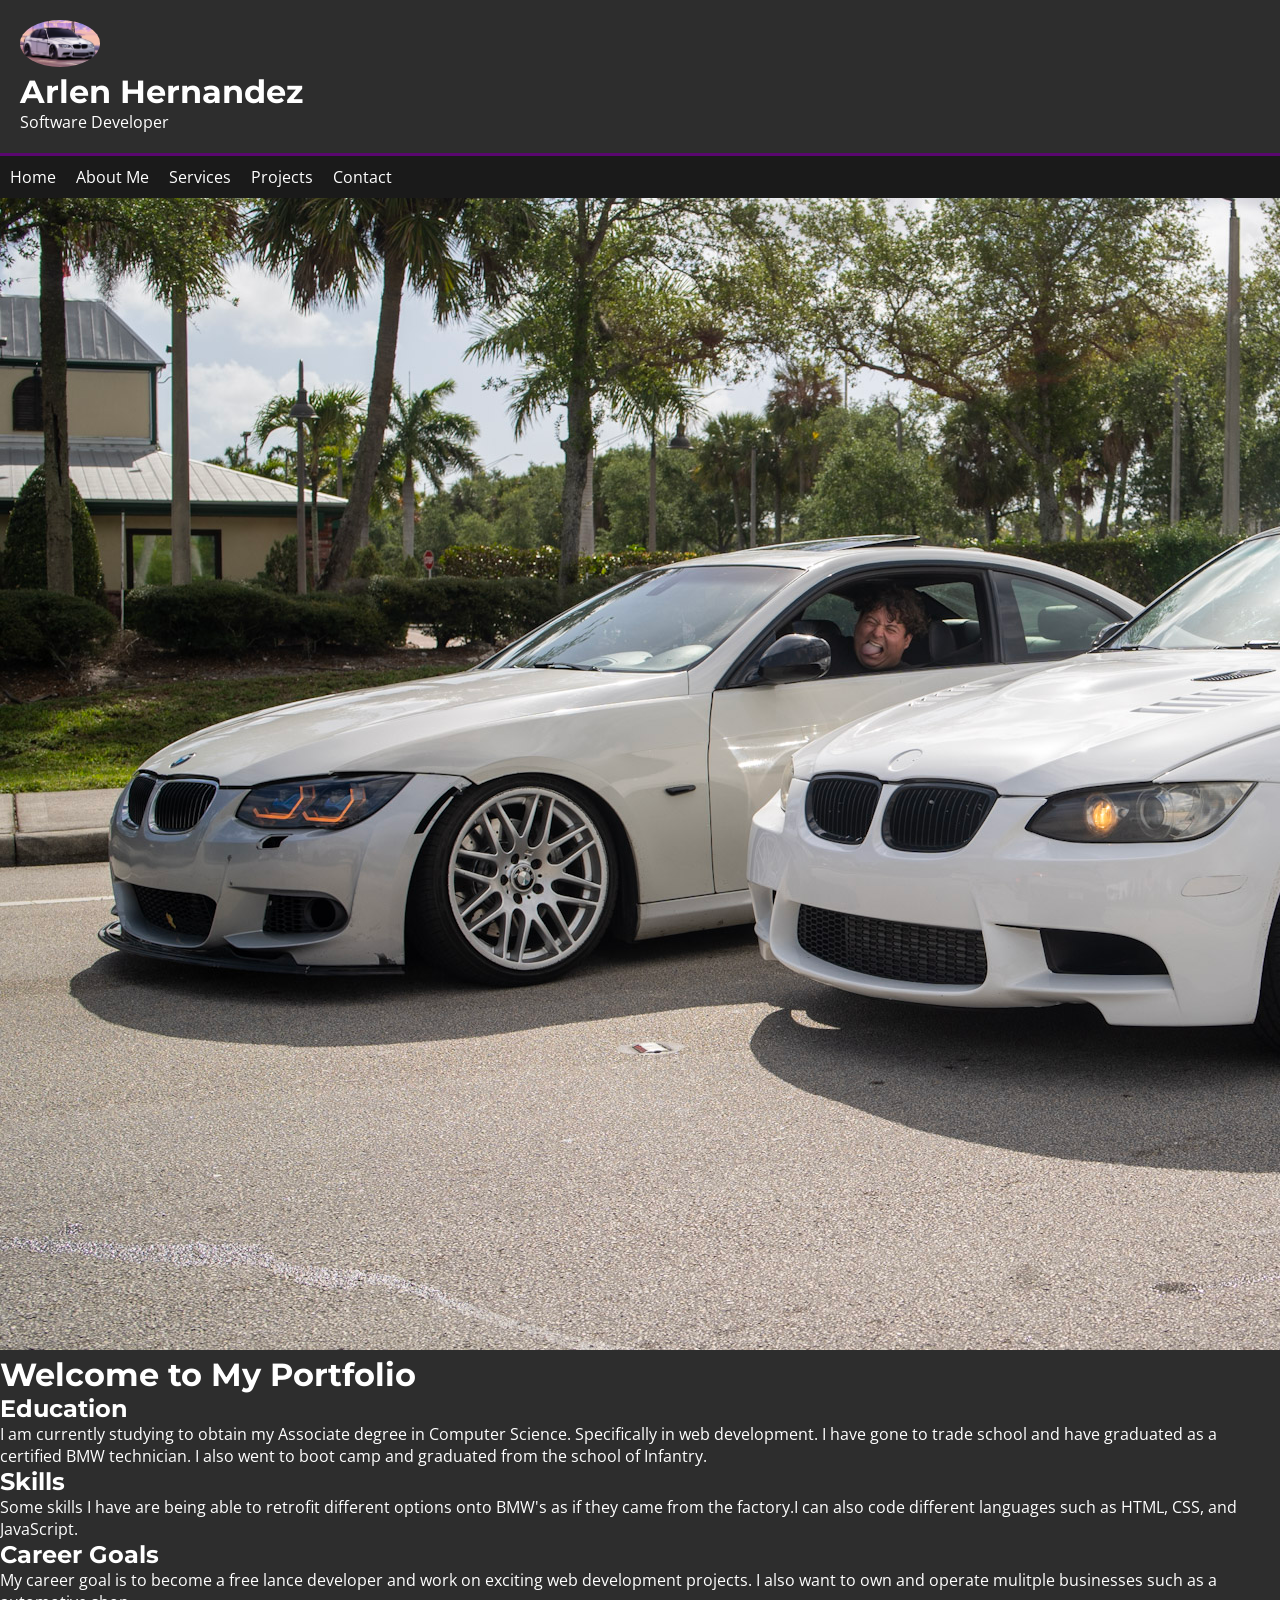
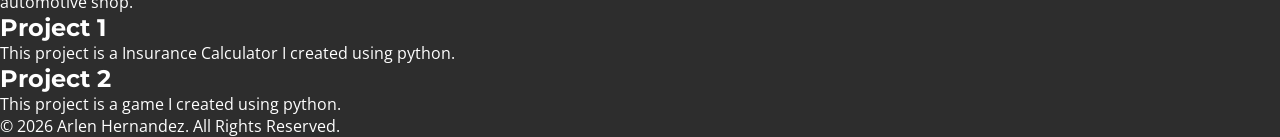
==== index.html @ 3d87d2c1 "Add files via upload" ====
<!DOCTYPE html>
<html lang="en">
    <head>    
        <meta charset="UTF-8">   
         <meta name="viewport" content="width=device-width, initial-scale=1.0">  
    <title>Home</title>
    <link rel="stylesheet" href="css/styles.css">
    <link rel="preconnect" href="https://fonts.googleapis.com">
    <link rel="preconnect" href="https://fonts.gstatic.com" crossorigin>
    <link href="https://fonts.googleapis.com/css2?family=Montserrat:ital,wght@0,100..900;1,100..900&display=swap" rel="stylesheet">
    <link rel="preconnect" href="https://fonts.googleapis.com">
    <link rel="preconnect" href="https://fonts.gstatic.com" crossorigin>
    <link href="https://fonts.googleapis.com/css2?family=Open+Sans:ital,wght@0,300..800;1,300..800&display=swap" rel="stylesheet">
    </head>
    
    <body>
        <header>
            <div class="title">
                <img src="assets/BMW.png" alt="Cartoon 2010 BMW M3">
            </div>
            <div class="name">
                <h1>Arlen Hernandez</h1>
                <p>Software Developer</p>
            </div>
        </header>

        <nav>
            <ul>
                <li><a href="index.html">Home</a></li>
                <li><a href="about.html">About Me</a></li>
                <li><a href="services.html">Services</a></li>
                <li><a href="projects.html">Projects</a></li>
                <li><a href="contact.html">Contact</a></li>
            </ul>
        </nav>

        <main>
            <!--Content goes here-->
            <img src="assets/BimmerInvasion.JPG" alt="2 BMWS on the road">
            <h1>Welcome to My Portfolio</h1>
            <div class="cards">
                <div class="card">
                    <h2>Education</h2>
                    <p>I am currently studying to obtain my Associate degree in Computer Science. Specifically in web development. I have gone to trade school 
                        and have graduated as a certified BMW technician. I also went to boot camp and graduated from the school of Infantry.
                    </p>
                </div>
                <div class="card">
                    <h2>Skills</h2>
                    <p>Some skills I have are being able to retrofit different options onto BMW's as if they came from the factory.I can also code different languages such as HTML, CSS, and JavaScript.</p>
                </div>
                <div class="card">
                    <h2>Career Goals</h2>
                    <p>My career goal is to become a free lance developer and work on exciting web development projects. I also want to own and operate mulitple businesses such as a automotive shop.</p>
                </div>
            </div>
            <div class="projects">
                <div class="project-card">
                    <h2>Project 1</h2>
                    <p>This project is a Insurance Calculator I created using python.</p>
                </div>
                <div class="project-card">
                    <h2>Project 2</h2>
                    <p>This project is a game I created using python.</p>
                </div>
            </div>
        </main>

        <footer>
            <p>&copy; 2026 Arlen Hernandez. All Rights Reserved.</p>
        </footer>
</body>

</html>
---- css/styles.css ----
/* CSS Reset */
* {
    margin: 0;
    padding: 0;
    box-sizing: border-box;
}
body {
    background-color: #2D2D2D;
    color: #FFFFFF;
    font-family: 'Open Sans', sans-serif;
}
h1, h2, h3 {
    font-family: 'Montserrat', sans-serif;
}
header {
    padding: 20px;
    border-bottom: 3px solid #5A0770;
}
title {
    display: flex;
    align-items: center;
    gap: 15px;
}
.title img {
    width: 80px;
    border-radius: 50%;
}
nav {
    background-color: #1A1A1A;
    padding: 10px;
}
nav ul {
    list-style: none;
    display: flex;
    gap: 20px;
}
nav a {
    color: #FFFFFF;
    text-decoration: none;
}
nav a:hover {
        color: #5A0770;
}
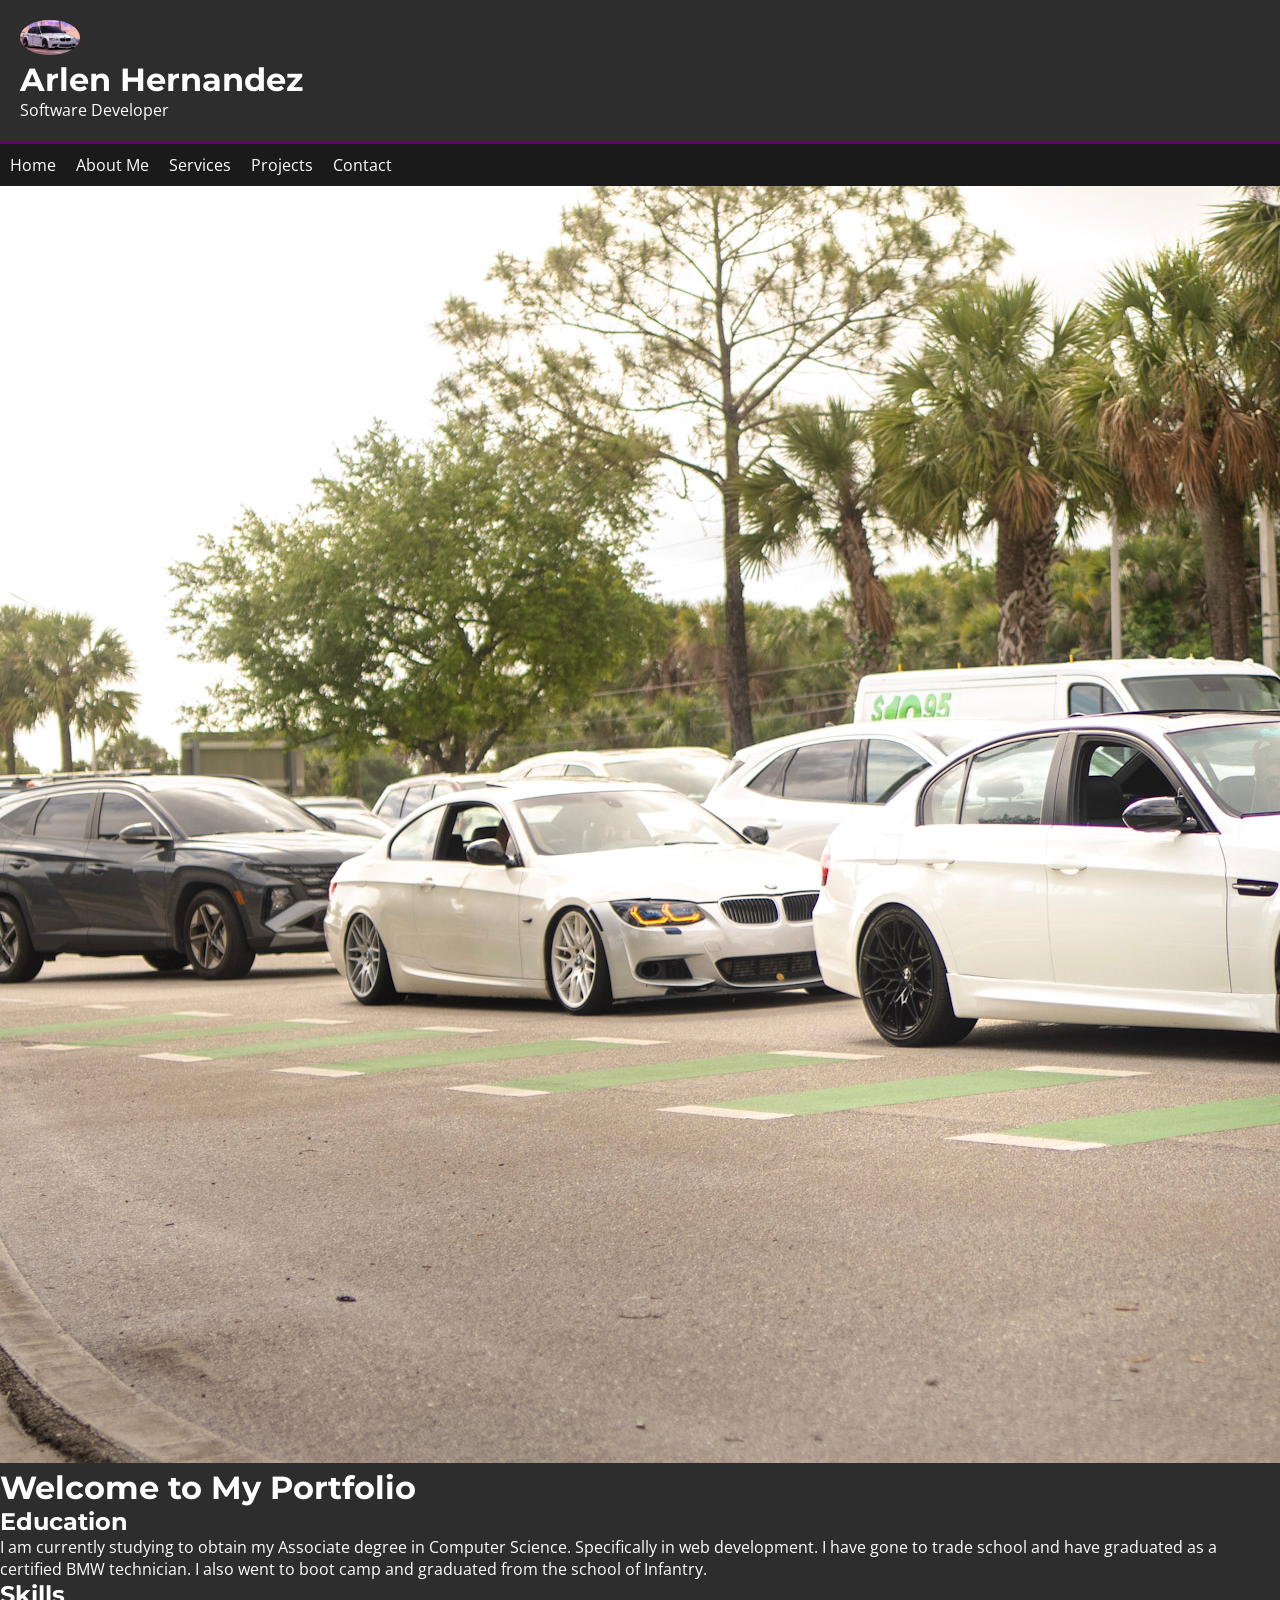
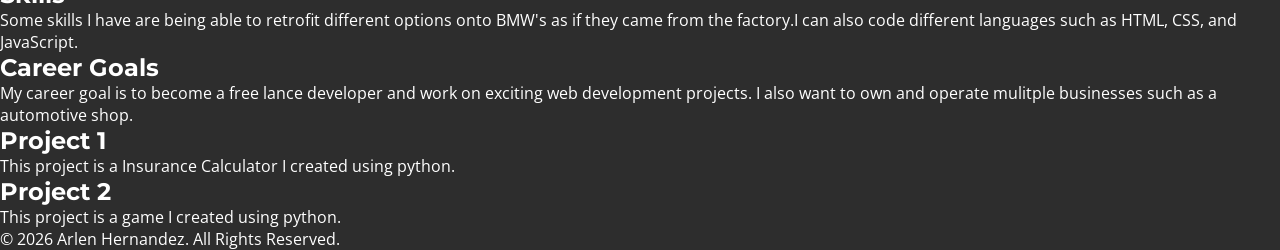
==== commit 7917b9c9: "Changed photo for hero image and size" ====
--- a/index.html
+++ b/index.html
@@ -36,7 +36,7 @@
 
         <main>
             <!--Content goes here-->
-            <img src="assets/BimmerInvasion.JPG" alt="2 BMWS on the road">
+            <img src="assets/BimInv.JPG" alt="2 BMWS on the road">
             <h1>Welcome to My Portfolio</h1>
             <div class="cards">
                 <div class="card">
--- a/css/styles.css
+++ b/css/styles.css
@@ -22,7 +22,7 @@
     gap: 15px;
 }
 .title img {
-    width: 80px;
+    width: 60px;
     border-radius: 50%;
 }
 nav {
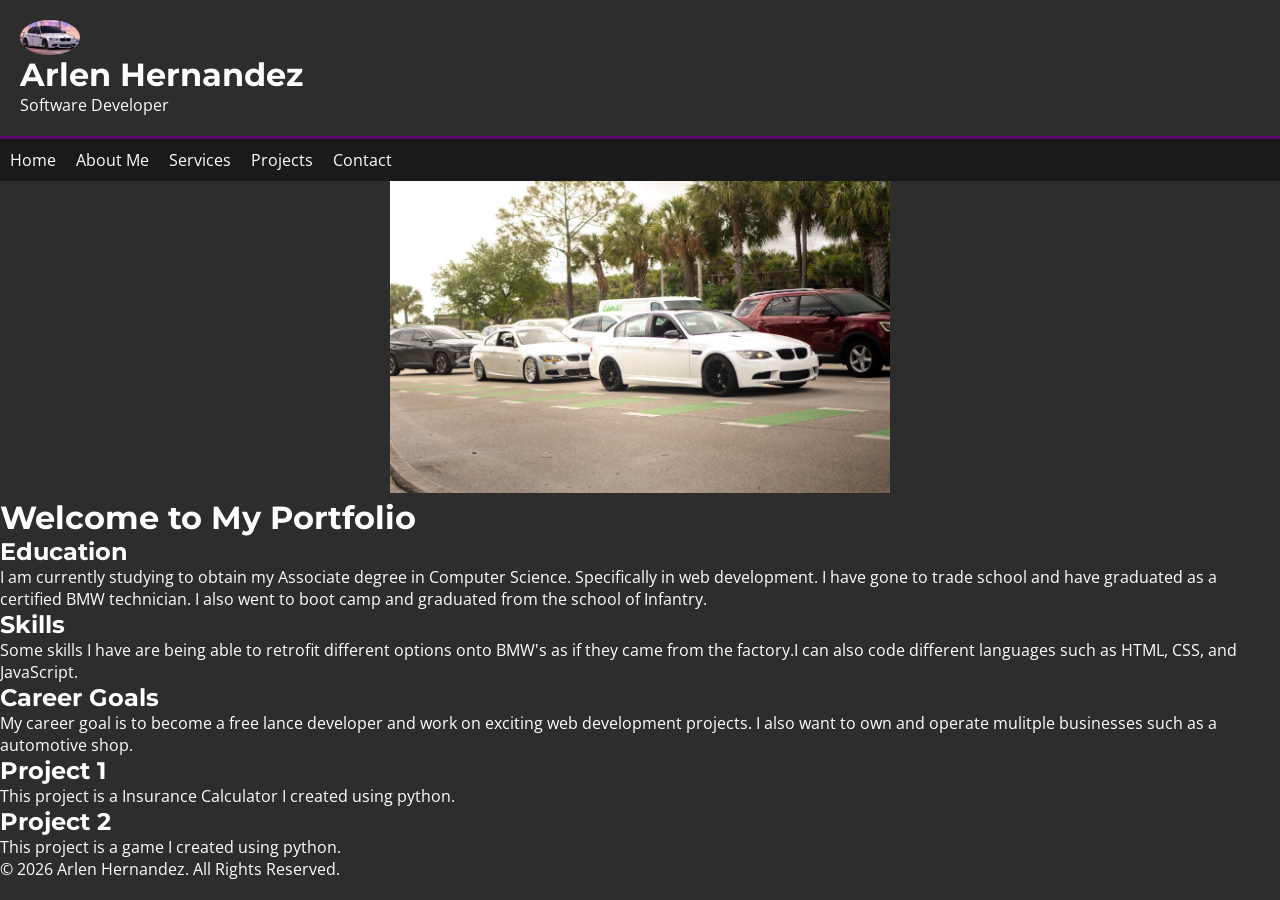
==== commit 6eec063c: "testing something" ====
--- a/index.html
+++ b/index.html
@@ -36,8 +36,10 @@
 
         <main>
             <!--Content goes here-->
-            <img src="assets/BimInv.JPG" alt="2 BMWS on the road">
-            <h1>Welcome to My Portfolio</h1>
+            <div class="hero-container">
+            <img src="assets/BimInv.JPG" alt="2 BMWS on the road" class="hero">
+            </div>
+             <h1>Welcome to My Portfolio</h1>
             <div class="cards">
                 <div class="card">
                     <h2>Education</h2>
--- a/css/styles.css
+++ b/css/styles.css
@@ -16,7 +16,7 @@
     padding: 20px;
     border-bottom: 3px solid #5A0770;
 }
-title {
+.title {
     display: flex;
     align-items: center;
     gap: 15px;
@@ -40,4 +40,13 @@
 }
 nav a:hover {
         color: #5A0770;
+}
+.hero-container {
+    width: 500px;
+    margin: 0 auto;
+}
+
+.hero {
+    width: 100%;
+    height: auto;
 }
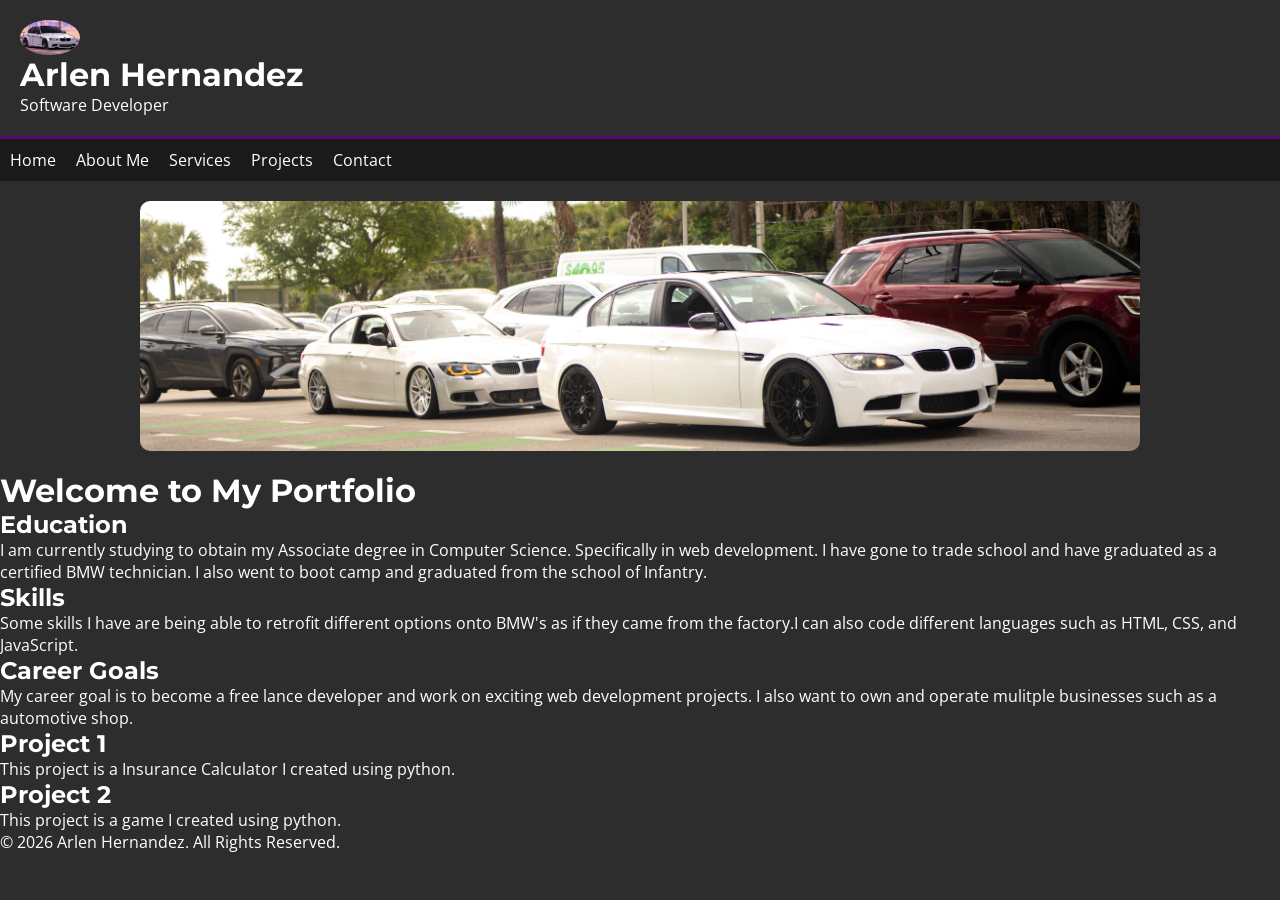
==== commit 84756e09: "hero banner" ====
--- a/index.html
+++ b/index.html
@@ -36,7 +36,7 @@
 
         <main>
             <!--Content goes here-->
-            <div class="hero-container">
+            <div>
             <img src="assets/BimInv.JPG" alt="2 BMWS on the road" class="hero">
             </div>
              <h1>Welcome to My Portfolio</h1>
--- a/css/styles.css
+++ b/css/styles.css
@@ -41,12 +41,14 @@
 nav a:hover {
         color: #5A0770;
 }
-.hero-container {
-    width: 500px;
-    margin: 0 auto;
-}
+
 
 .hero {
-    width: 100%;
-    height: auto;
-}+    display: block;
+    width: 90%;
+    max-width: 1000px;
+    height: 250px;
+    margin: 20px auto;
+    border-radius: 10px;
+    object-fit: cover;
+}
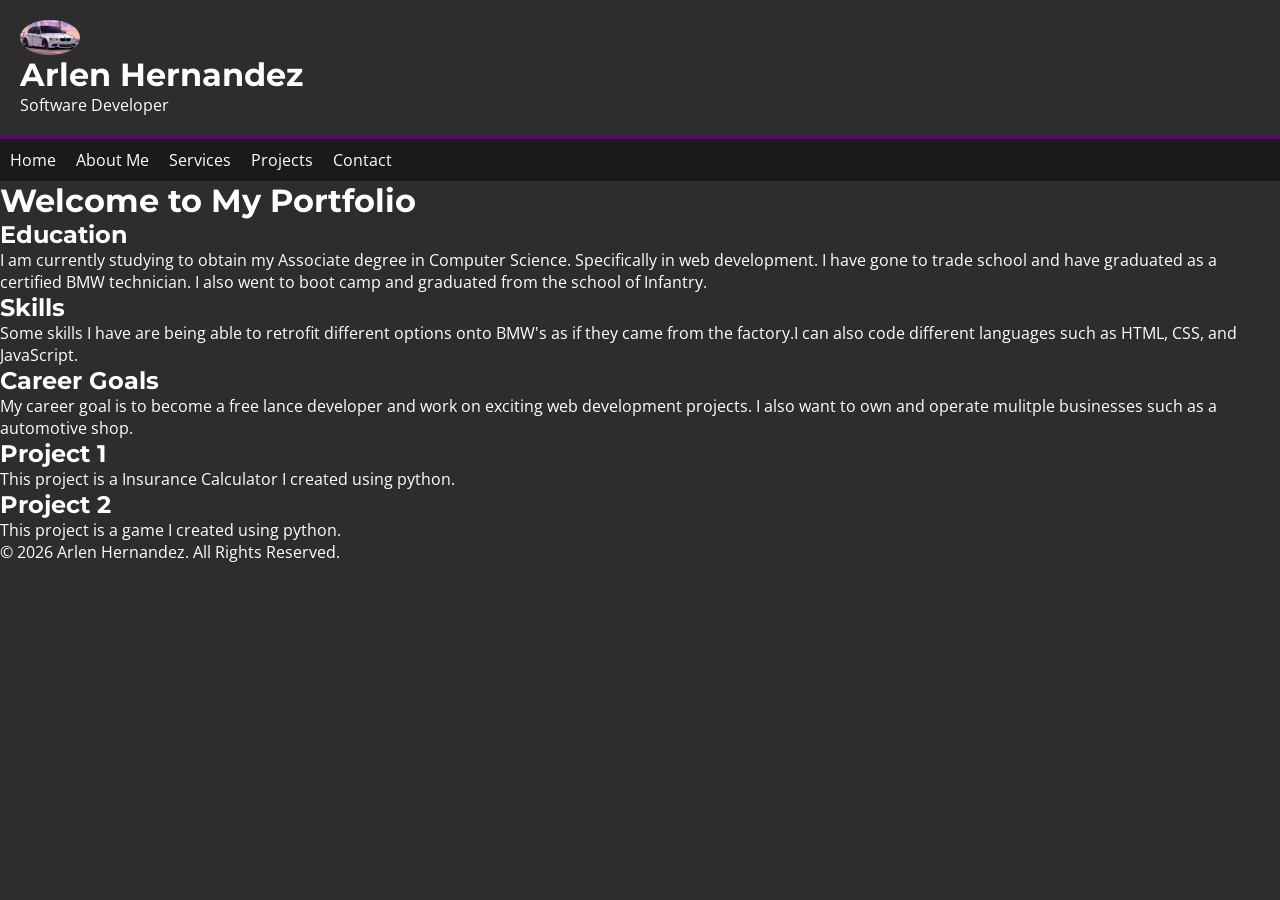
==== commit f221a4eb: "deleted hero image" ====
--- a/index.html
+++ b/index.html
@@ -37,7 +37,7 @@
         <main>
             <!--Content goes here-->
             <div>
-            <img src="assets/BimInv.JPG" alt="2 BMWS on the road" class="hero">
+                <!-- Image goes here-->
             </div>
              <h1>Welcome to My Portfolio</h1>
             <div class="cards">
--- a/css/styles.css
+++ b/css/styles.css
@@ -43,12 +43,4 @@
 }
 
 
-.hero {
-    display: block;
-    width: 90%;
-    max-width: 1000px;
-    height: 250px;
-    margin: 20px auto;
-    border-radius: 10px;
-    object-fit: cover;
-}
+
